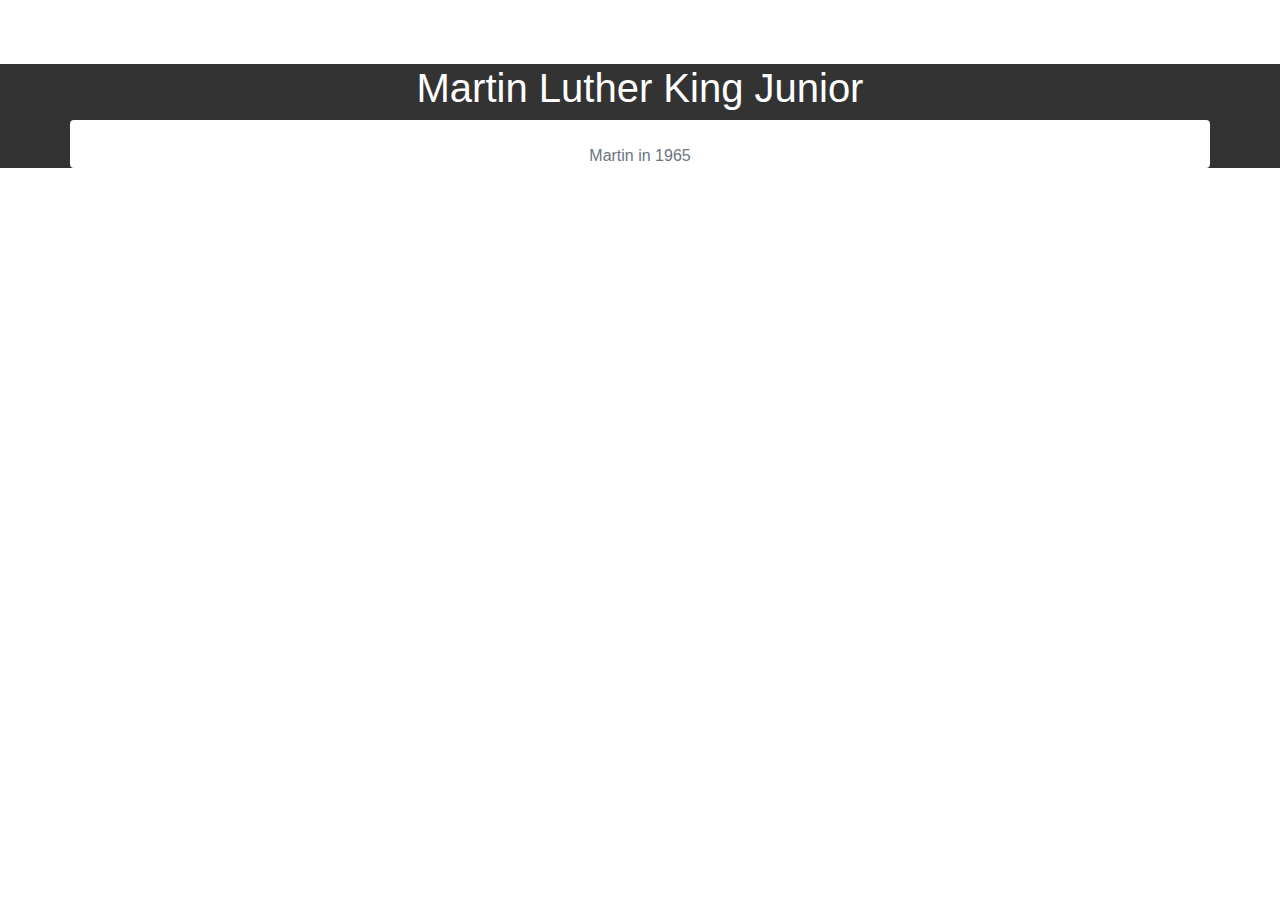
==== Responsive_Web/First_Project/index.html @ 4abf9b58 "Inital Commit" ====
<!DOCTYPE html>
<html lang="en">
<head>
  <meta charset="UTF-8"?
  <meta name="viewport" content="width=device-width, initial-scale=1.0">
  <link
        rel="stylesheet"
        href="https://maxcdn.bootstrapcdn.com/bootstrap/4.5.2/css/bootstrap.min.css"
      />
      <link rel="stylesheet" href="style.css" />
      <!-- Latest compiled and minified JavaScript -->
      <script
        src="https://maxcdn.bootstrapcdn.com/bootstrap/3.3.7/js/bootstrap.min.js"
        integrity="sha384-Tc5IQib027qvyjSMfHjOMaLkfuWVxZxUPnCJA7l2mCWNIpG9mGCD8wGNIcPD7Txa"
        crossorigin="anonymous"
      ></script>
  <title id= "title">The Tribute Page for Martin Luther King Jr</title>
</head>
<body>
<div id =  "main" class="container-fluid text-center">
<h1 class="text-white">Martin Luther King Junior</h1>
  <div id = "img-div" class ="container text-center bg-white rounded">
    <img class = "rounded-top" id = "image" src="https://upload.wikimedia.org/wikipedia/commons/thumb/0/05/Martin_Luther_King%2C_Jr..jpg/330px-Martin_Luther_King%2C_Jr..jpg" alt="" >
    <p id = "img-caption" class="text-muted">Martin in 1965</p>
  </div>

</div>
  
</body>
</html>
---- Responsive_Web/First_Project/style.css ----
#main{
    margin-top: 4em ;
    background-color: #333;
}
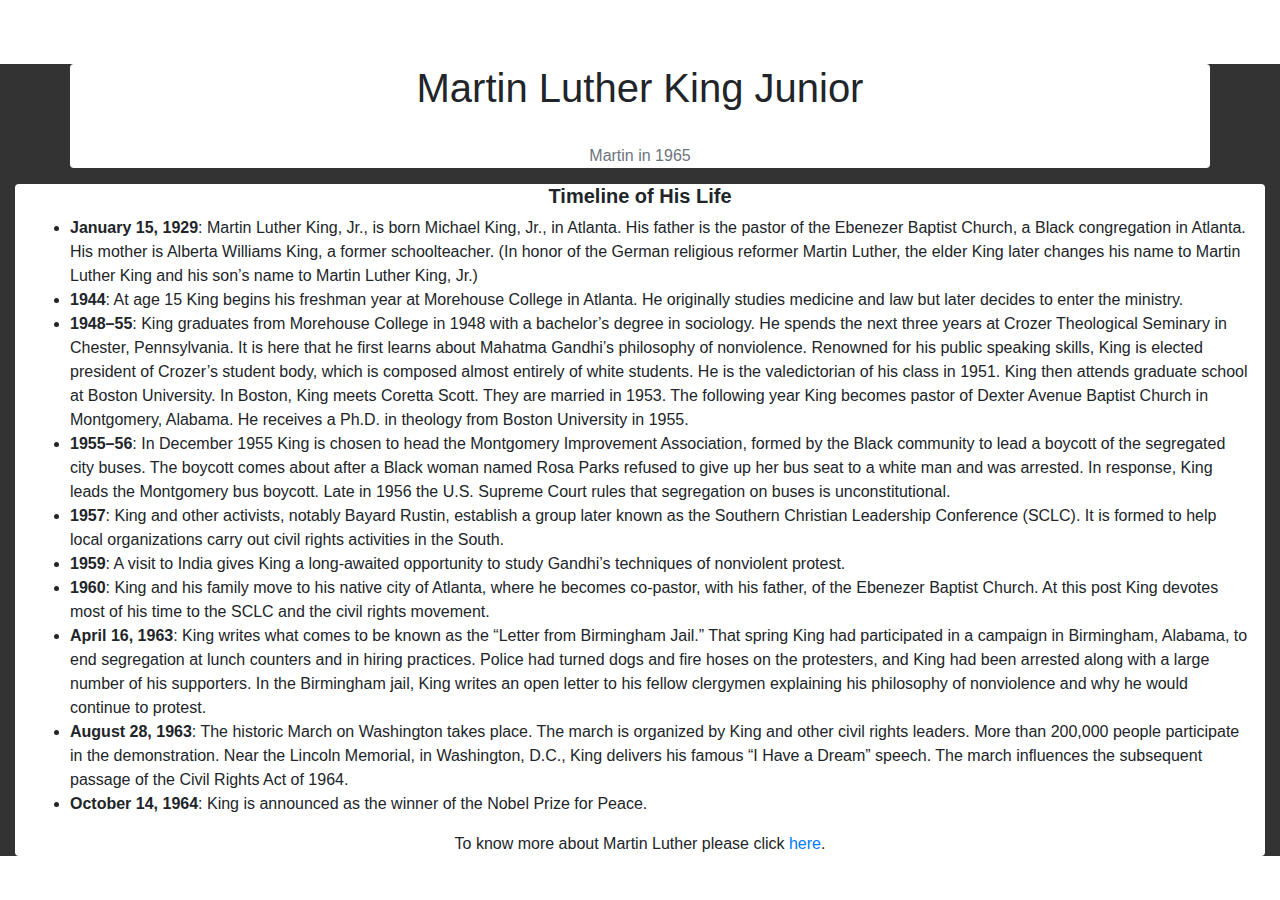
==== commit 4b4b01f6: "Added color and Content" ====
--- a/Responsive_Web/First_Project/index.html
+++ b/Responsive_Web/First_Project/index.html
@@ -14,17 +14,34 @@
         integrity="sha384-Tc5IQib027qvyjSMfHjOMaLkfuWVxZxUPnCJA7l2mCWNIpG9mGCD8wGNIcPD7Txa"
         crossorigin="anonymous"
       ></script>
-  <title id= "title">The Tribute Page for Martin Luther King Jr</title>
+  <title >The Tribute Page for Martin Luther King Jr</title>
 </head>
 <body>
-<div id =  "main" class="container-fluid text-center">
-<h1 class="text-white">Martin Luther King Junior</h1>
+<main id =  "main" class="container-fluid text-center">
   <div id = "img-div" class ="container text-center bg-white rounded">
-    <img class = "rounded-top" id = "image" src="https://upload.wikimedia.org/wikipedia/commons/thumb/0/05/Martin_Luther_King%2C_Jr..jpg/330px-Martin_Luther_King%2C_Jr..jpg" alt="" >
+    <h1 class="text" id = "title">Martin Luther King Junior</h1>
+    <img class = "rounded-top image-fluid" id = "image" src="https://upload.wikimedia.org/wikipedia/commons/thumb/0/05/Martin_Luther_King%2C_Jr..jpg/330px-Martin_Luther_King%2C_Jr..jpg" alt="" >
     <p id = "img-caption" class="text-muted">Martin in 1965</p>
   </div>
-
-</div>
+  <div id  = "tribute-info" class="container-fluid bg-white rounded">
+    <h5><strong>Timeline of His Life</strong></h5>
+    <ul class="text-left">
+      <li><strong>January 15, 1929</strong>: Martin Luther King, Jr., is born Michael King, Jr., in Atlanta. His father is the pastor of the Ebenezer Baptist Church, a Black congregation in Atlanta. His mother is Alberta Williams King, a former schoolteacher. (In honor of the German religious reformer Martin Luther, the elder King later changes his name to Martin Luther King and his son’s name to Martin Luther King, Jr.) </li>
+      <li><strong>1944</strong>: At age 15 King begins his freshman year at Morehouse College in Atlanta. He originally studies medicine and law but later decides to enter the ministry.</li>
+      <li><strong>1948–55</strong>: King graduates from Morehouse College in 1948 with a bachelor’s degree in sociology. He spends the next three years at Crozer Theological Seminary in Chester, Pennsylvania. It is here that he first learns about Mahatma Gandhi’s philosophy of nonviolence. Renowned for his public speaking skills, King is elected president of Crozer’s student body, which is composed almost entirely of white students. He is the valedictorian of his class in 1951. King then attends graduate school at Boston University. In Boston, King meets Coretta Scott. They are married in 1953. The following year King becomes pastor of Dexter Avenue Baptist Church in Montgomery, Alabama. He receives a Ph.D. in theology from Boston University in 1955.</li>
+      <li><strong>1955–56</strong>: In December 1955 King is chosen to head the Montgomery Improvement Association, formed by the Black community to lead a boycott of the segregated city buses. The boycott comes about after a Black woman named Rosa Parks refused to give up her bus seat to a white man and was arrested. In response, King leads the Montgomery bus boycott. Late in 1956 the U.S. Supreme Court rules that segregation on buses is unconstitutional.</li>
+      <li><strong>1957</strong>: King and other activists, notably Bayard Rustin, establish a group later known as the Southern Christian Leadership Conference (SCLC). It is formed to help local organizations carry out civil rights activities in the South.</li>
+      <li><strong>1959</strong>: A visit to India gives King a long-awaited opportunity to study Gandhi’s techniques of nonviolent protest.</li>
+    <li><strong>1960</strong>: King and his family move to his native city of Atlanta, where he becomes co-pastor, with his father, of the Ebenezer Baptist Church. At this post King devotes most of his time to the SCLC and the civil rights movement.</li>
+    <li><strong>April 16, 1963</strong>: King writes what comes to be known as the “Letter from Birmingham Jail.” That spring King had participated in a campaign in Birmingham, Alabama, to end segregation at lunch counters and in hiring practices. Police had turned dogs and fire hoses on the protesters, and King had been arrested along with a large number of his supporters. In the Birmingham jail, King writes an open letter to his fellow clergymen explaining his philosophy of nonviolence and why he would continue to protest.</li>
+  <li><strong>August 28, 1963</strong>: The historic March on Washington takes place. The march is organized by King and other civil rights leaders. More than 200,000 people participate in the demonstration. Near the Lincoln Memorial, in Washington, D.C., King delivers his famous “I Have a Dream” speech. The march influences the subsequent passage of the Civil Rights Act of 1964.</li>
+    <li><strong>October 14, 1964</strong>: King is announced as the winner of the Nobel Prize for Peace.</li>
+</ul>
+<p class="text">To know more about Martin Luther please click <a href="https://en.wikipedia.org/wiki/Martin_Luther_King_Jr." target="_blank" rel="">here</a>.</p>
+  </div>
+  
+  
+</main>
   
 </body>
 </html>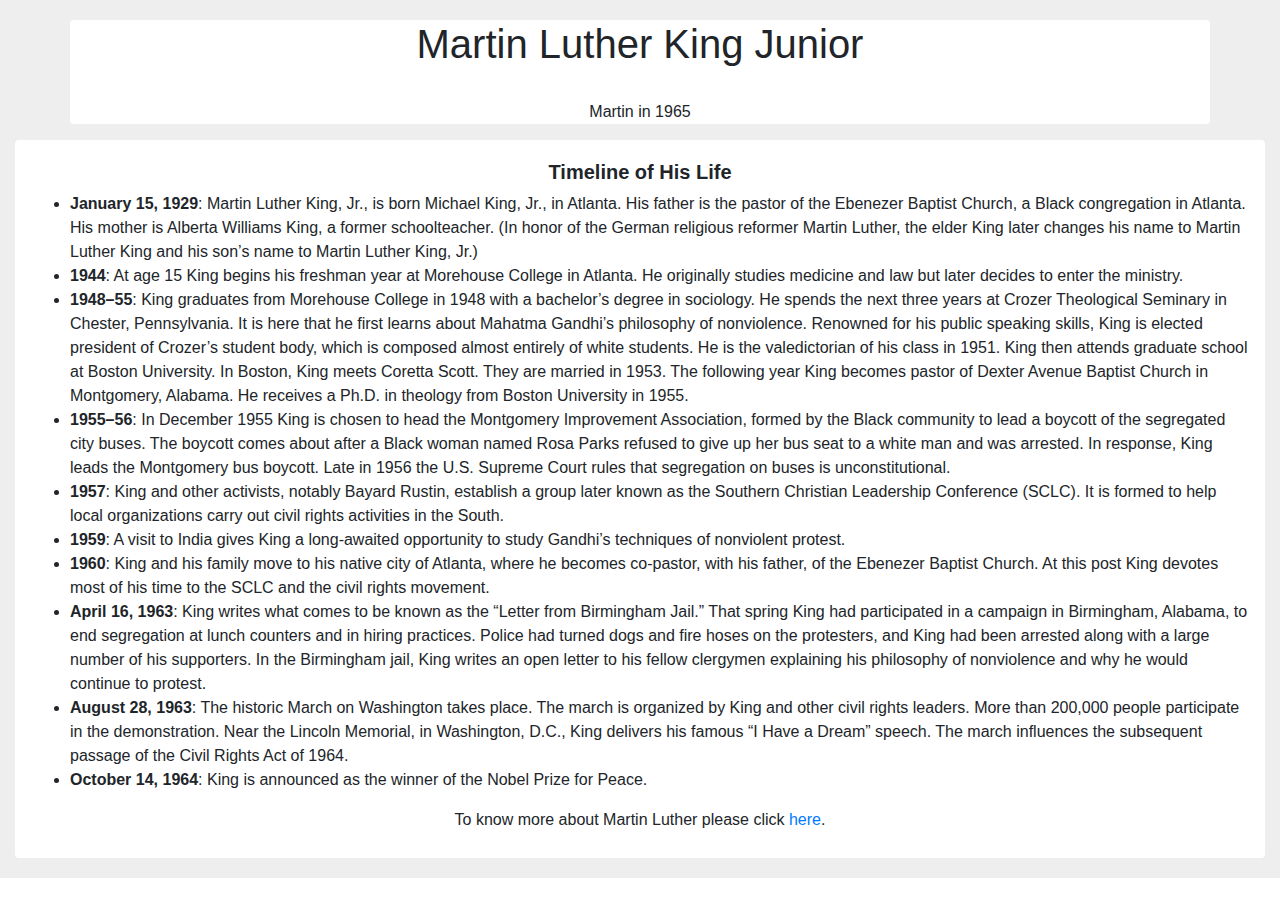
==== commit f512bb0d: "Added Padding and Spacing" ====
--- a/Responsive_Web/First_Project/index.html
+++ b/Responsive_Web/First_Project/index.html
@@ -21,7 +21,7 @@
   <div id = "img-div" class ="container text-center bg-white rounded">
     <h1 class="text" id = "title">Martin Luther King Junior</h1>
     <img class = "rounded-top image-fluid" id = "image" src="https://upload.wikimedia.org/wikipedia/commons/thumb/0/05/Martin_Luther_King%2C_Jr..jpg/330px-Martin_Luther_King%2C_Jr..jpg" alt="" >
-    <p id = "img-caption" class="text-muted">Martin in 1965</p>
+    <p id = "img-caption" class="text">Martin in 1965</p>
   </div>
   <div id  = "tribute-info" class="container-fluid bg-white rounded">
     <h5><strong>Timeline of His Life</strong></h5>
--- a/Responsive_Web/First_Project/style.css
+++ b/Responsive_Web/First_Project/style.css
@@ -1,4 +1,9 @@
 #main{
-    margin-top: 4em ;
-    background-color: #333;
+    padding-top: 20px ;
+    background-color: #eee;
+    padding-bottom: 20px;
+}
+#tribute-info{
+    padding-top: 20px;
+    padding-bottom: 10px;
 }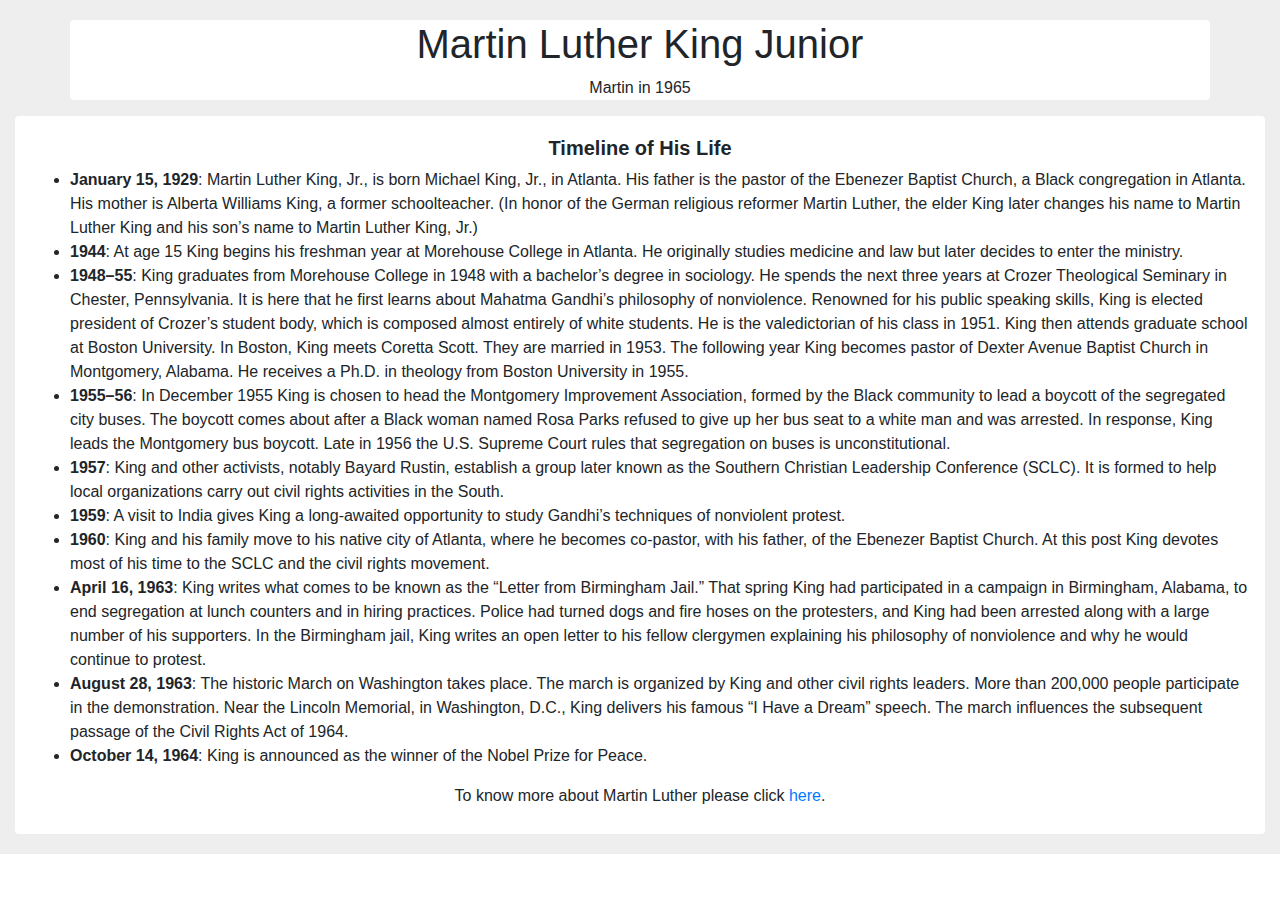
==== commit 2d9f3613: "Fixed code to match FCC guidelines" ====
--- a/Responsive_Web/First_Project/index.html
+++ b/Responsive_Web/First_Project/index.html
@@ -37,11 +37,11 @@
   <li><strong>August 28, 1963</strong>: The historic March on Washington takes place. The march is organized by King and other civil rights leaders. More than 200,000 people participate in the demonstration. Near the Lincoln Memorial, in Washington, D.C., King delivers his famous “I Have a Dream” speech. The march influences the subsequent passage of the Civil Rights Act of 1964.</li>
     <li><strong>October 14, 1964</strong>: King is announced as the winner of the Nobel Prize for Peace.</li>
 </ul>
-<p class="text">To know more about Martin Luther please click <a href="https://en.wikipedia.org/wiki/Martin_Luther_King_Jr." target="_blank" rel="">here</a>.</p>
+<p class="text">To know more about Martin Luther please click <a id= "tribute-link" href="https://en.wikipedia.org/wiki/Martin_Luther_King_Jr." target="_blank" rel="">here</a>.</p>
   </div>
   
   
 </main>
-  
+<script src="https://cdn.freecodecamp.org/testable-projects-fcc/v1/bundle.js"></script>
 </body>
 </html>--- a/Responsive_Web/First_Project/style.css
+++ b/Responsive_Web/First_Project/style.css
@@ -6,4 +6,11 @@
 #tribute-info{
     padding-top: 20px;
     padding-bottom: 10px;
-}+}
+
+img{
+    max-width: 200px;
+    display: block;
+    margin: auto;
+    height:auto;
+  }